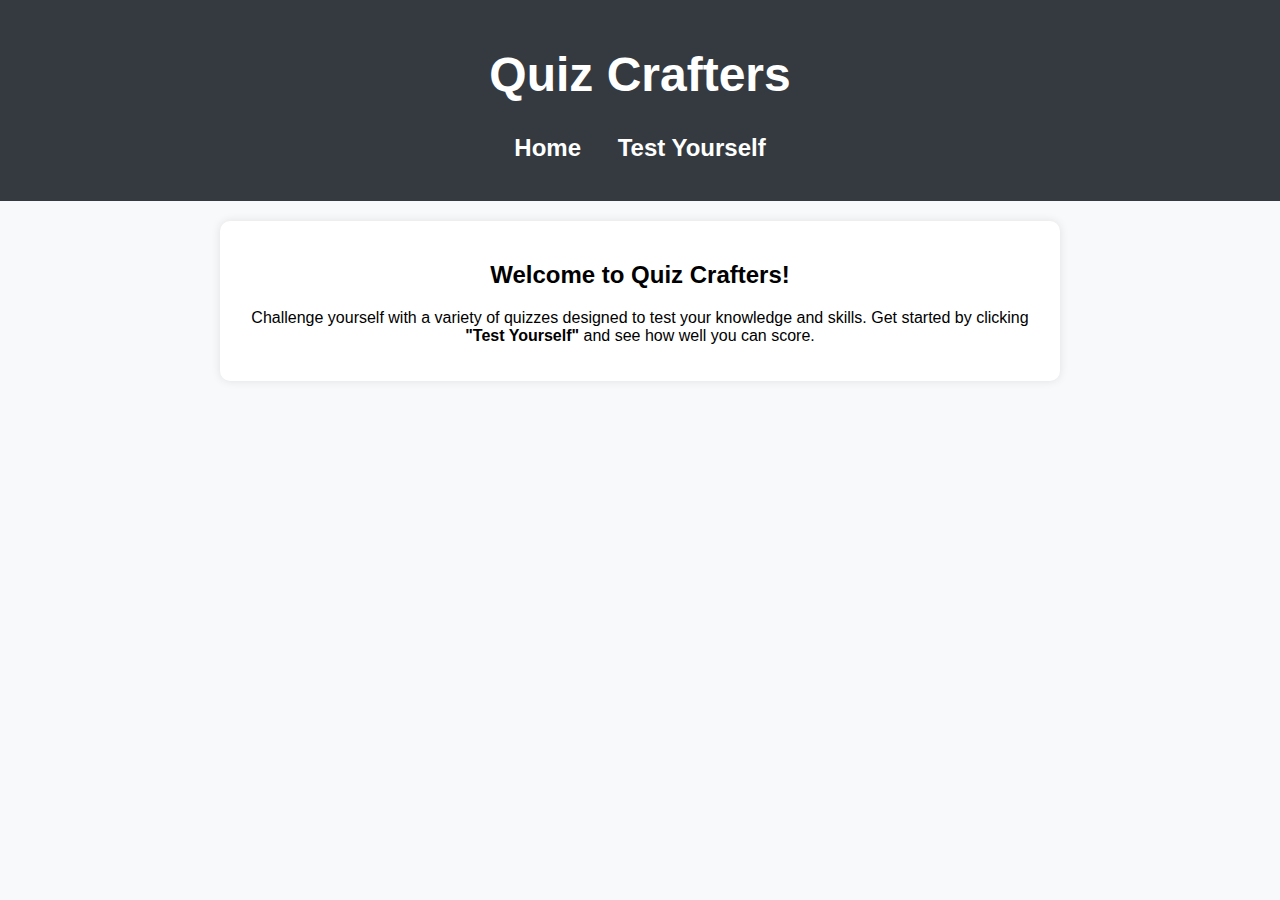
==== index.html @ 34328c07 "Update index.html" ====
<!DOCTYPE html>
<html lang="en">
<head>
    <meta charset="UTF-8">
    <meta name="viewport" content="width=device-width, initial-scale=1.0">
    <title>Quiz Crafters</title>
    <link rel="stylesheet" href="style.css">
</head>
<body>

    <!-- Header Section -->
    <header>
        <h1>Quiz Crafters</h1>
        <nav>
            <ul>
                <li><a href="index.html">Home</a></li>
                <li><a href="test.html">Test Yourself</a></li>
            </ul>
        </nav>
    </header>

    <!-- Main Content -->
    <main>
        <h2>Welcome to Quiz Crafters!</h2>
        <p>
            Challenge yourself with a variety of quizzes designed to test your knowledge and skills.
            Get started by clicking <strong>"Test Yourself"</strong> and see how well you can score.
        </p>
    </main>
<script src="javascript.js"></script>

</body>
</html>
---- style.css ----
/* General Styles */
body {
    font-family: Arial, sans-serif;
    margin: 0;
    padding: 0;
    text-align: center;
    background-color: #f8f9fa;
}

/* Header Styles */
header {
    background-color: #343a40;
    color: white;
    padding: 15px;
    font-size: 24px;
}

nav ul {
    list-style-type: none;
    padding: 0;
}

nav ul li {
    display: inline;
    margin: 0 15px;
}

nav ul li a {
    color: white;
    text-decoration: none;
    font-weight: bold;
}

nav ul li a:hover {
    text-decoration: underline;
}

/* Main Content */
main {
    max-width: 800px;
    margin: 20px auto;
    background: white;
    padding: 20px;
    border-radius: 10px;
    box-shadow: 0px 0px 10px rgba(0, 0, 0, 0.1);
}

/* Quiz Form */
#quizForm {
    text-align: left;
}

#quizForm div {
    margin-bottom: 15px;
}

button {
    background-color: #007bff;
    color: white;
    border: none;
    padding: 10px 20px;
    font-size: 16px;
    cursor: pointer;
    border-radius: 5px;
}

button:hover {
    background-color: #0056b3;
}

/* Timer */
#timer {
    font-size: 18px;
    font-weight: bold;
    color: #dc3545;
}

/* Result Section */
#result {
    margin-top: 20px;
    font-size: 20px;
    font-weight: bold;
}

#result h3 {
    color: #28a745;
}
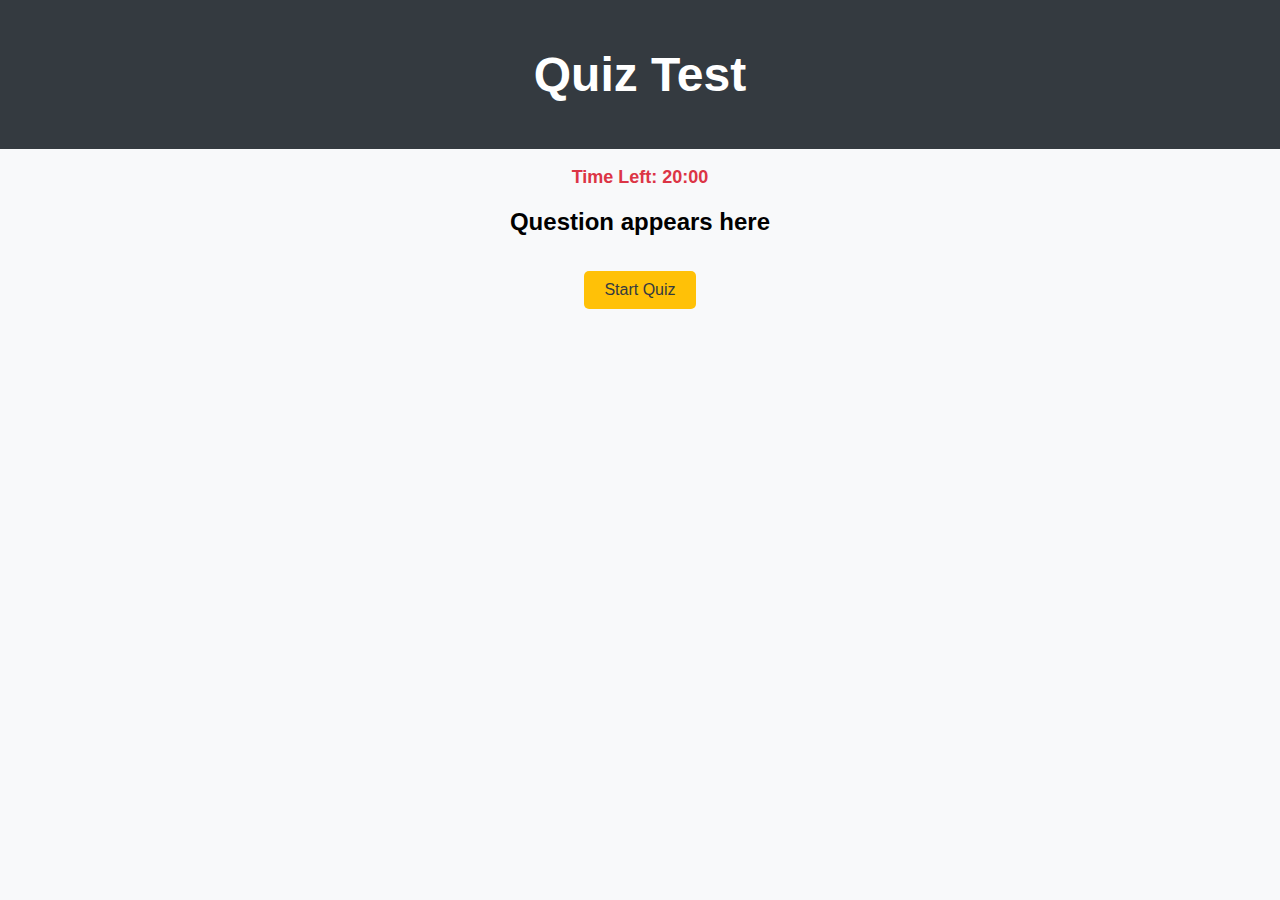
==== commit 2ee276a3: "Update index.html" ====
--- a/index.html
+++ b/index.html
@@ -3,31 +3,36 @@
 <head>
     <meta charset="UTF-8">
     <meta name="viewport" content="width=device-width, initial-scale=1.0">
-    <title>Quiz Crafters</title>
+    <title>Quiz Test</title>
     <link rel="stylesheet" href="style.css">
+    <script defer src="javascript.js"></script>
 </head>
 <body>
 
     <!-- Header Section -->
     <header>
-        <h1>Quiz Crafters</h1>
-        <nav>
-            <ul>
-                <li><a href="index.html">Home</a></li>
-                <li><a href="test.html">Test Yourself</a></li>
-            </ul>
-        </nav>
+        <h1>Quiz Test</h1>
     </header>
 
-    <!-- Main Content -->
+    <!-- Quiz Content -->
     <main>
-        <h2>Welcome to Quiz Crafters!</h2>
-        <p>
-            Challenge yourself with a variety of quizzes designed to test your knowledge and skills.
-            Get started by clicking <strong>"Test Yourself"</strong> and see how well you can score.
-        </p>
+        <p id="timer">Time Left: 20:00</p>
+        
+        <h2 id="question">Question appears here</h2>
+        <div id="options"></div>
+
+        <!-- Buttons -->
+        <button id="submit">Start Quiz</button>
+        <button id="next" style="display: none;">Next</button>
+        <button id="finish" style="display: none;">Submit Quiz</button>
+
+        <!-- Result Section -->
+        <div id="result" style="display: none;">
+            <h3>Thank you for completing the quiz!</h3>
+            <p>Your score: <span id="score">0</span>/10</p>
+            <button onclick="location.reload()">Retry</button>
+        </div>
     </main>
-<script src="javascript.js"></script>
 
 </body>
 </html>
--- a/style.css
+++ b/style.css
@@ -15,36 +15,6 @@
     font-size: 24px;
 }
 
-nav ul {
-    list-style-type: none;
-    padding: 0;
-}
-
-nav ul li {
-    display: inline;
-    margin: 0 15px;
-}
-
-nav ul li a {
-    color: white;
-    text-decoration: none;
-    font-weight: bold;
-}
-
-nav ul li a:hover {
-    text-decoration: underline;
-}
-
-/* Main Content */
-main {
-    max-width: 800px;
-    margin: 20px auto;
-    background: white;
-    padding: 20px;
-    border-radius: 10px;
-    box-shadow: 0px 0px 10px rgba(0, 0, 0, 0.1);
-}
-
 /* Quiz Form */
 #quizForm {
     text-align: left;
@@ -54,18 +24,28 @@
     margin-bottom: 15px;
 }
 
+/* Buttons */
 button {
-    background-color: #007bff;
-    color: white;
+    background-color: #ffc107; /* Yellow background */
+    color: #343a40; /* Dark text for readability */
     border: none;
     padding: 10px 20px;
     font-size: 16px;
     cursor: pointer;
     border-radius: 5px;
+    margin-top: 15px; /* Space between buttons */
 }
 
 button:hover {
-    background-color: #0056b3;
+    background-color: #e0a800; /* Slightly darker yellow for hover effect */
+}
+
+/* Option Styles */
+#options {
+    display: flex;
+    flex-direction: column; /* Stack options vertically */
+    gap: 15px; /* Space between each option */
+    align-items: center; /* Center the options */
 }
 
 /* Timer */
@@ -73,6 +53,12 @@
     font-size: 18px;
     font-weight: bold;
     color: #dc3545;
+}
+
+/* Next Button Position */
+#next {
+    display: block;
+    margin: 20px auto; /* Center the Next button */
 }
 
 /* Result Section */
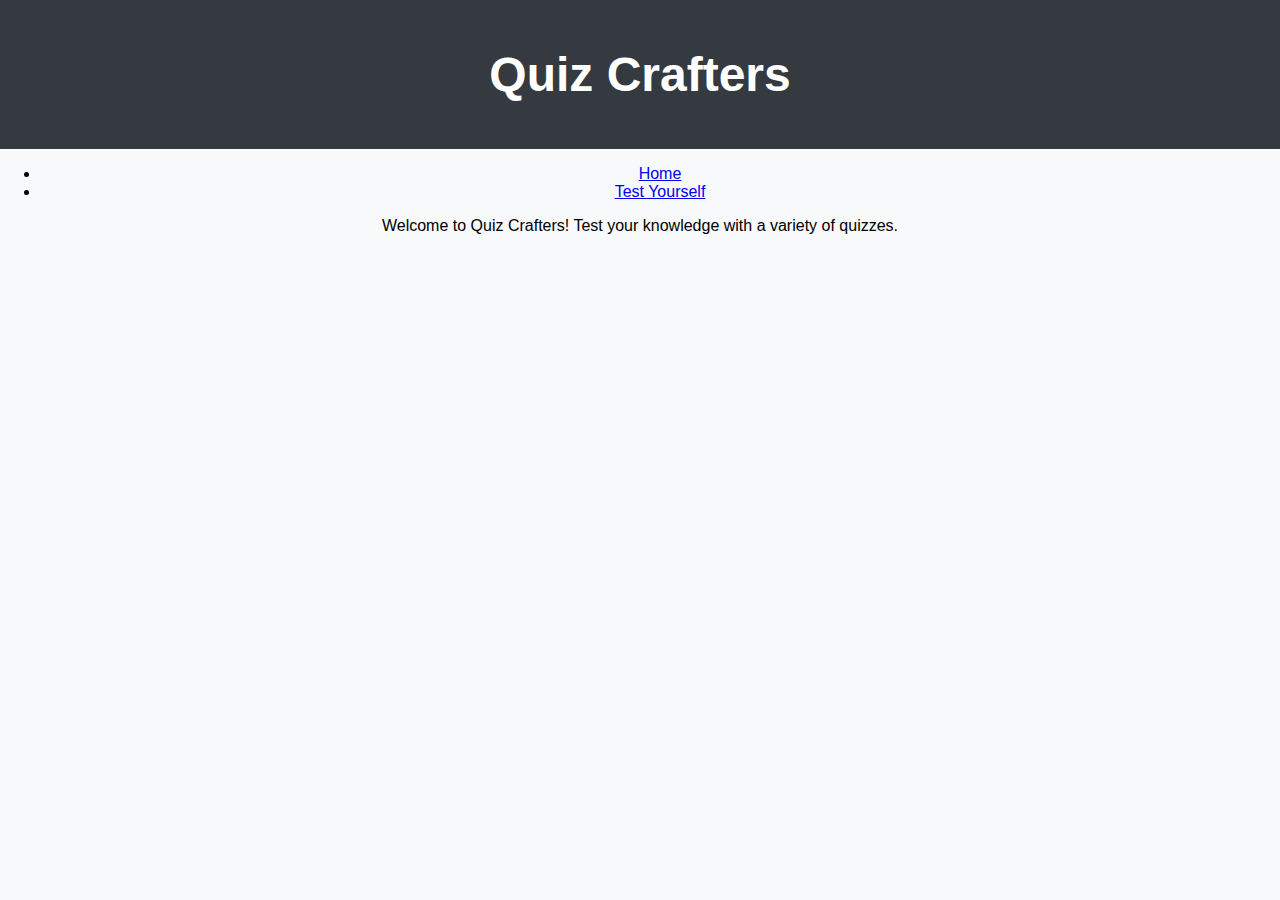
==== commit 706b2744: "Update index.html" ====
--- a/index.html
+++ b/index.html
@@ -3,7 +3,7 @@
 <head>
     <meta charset="UTF-8">
     <meta name="viewport" content="width=device-width, initial-scale=1.0">
-    <title>Quiz Test</title>
+    <title>Quiz Crafters</title>
     <link rel="stylesheet" href="style.css">
     <script defer src="javascript.js"></script>
 </head>
@@ -11,26 +11,43 @@
 
     <!-- Header Section -->
     <header>
-        <h1>Quiz Test</h1>
+        <h1>Quiz Crafters</h1>
     </header>
 
-    <!-- Quiz Content -->
+    <!-- Navigation Bar -->
+    <nav>
+        <ul>
+            <li><a href="#" id="homeBtn">Home</a></li>
+            <li><a href="#" id="testBtn">Test Yourself</a></li>
+        </ul>
+    </nav>
+
+    <!-- Main Content -->
     <main>
-        <p id="timer">Time Left: 20:00</p>
+        <div id="introText">
+            <p>Welcome to Quiz Crafters! Test your knowledge with a variety of quizzes.</p>
+        </div>
+
+        <!-- Test Button Section -->
+        <div id="testSection" style="display: none;">
+            <p>Choose a subject to start your test:</p>
+            <select id="subjectSelect">
+                <option value="english">English</option>
+            </select>
+            <button id="startTestBtn">Start Test</button>
+        </div>
+
+        <!-- Confirmation Modal -->
+        <div id="confirmationModal" style="display: none;">
+            <p>Are you ready to start the test?</p>
+            <button id="confirmStart">Yes, Start Test</button>
+            <button id="cancelStart">Cancel</button>
+        </div>
         
-        <h2 id="question">Question appears here</h2>
-        <div id="options"></div>
-
-        <!-- Buttons -->
-        <button id="submit">Start Quiz</button>
-        <button id="next" style="display: none;">Next</button>
-        <button id="finish" style="display: none;">Submit Quiz</button>
-
-        <!-- Result Section -->
-        <div id="result" style="display: none;">
-            <h3>Thank you for completing the quiz!</h3>
-            <p>Your score: <span id="score">0</span>/10</p>
-            <button onclick="location.reload()">Retry</button>
+        <!-- Thank You Section -->
+        <div id="thankYouMessage" style="display: none;">
+            <h3>Thank you for taking the test!</h3>
+            <button id="retryTest">Retry</button>
         </div>
     </main>
 
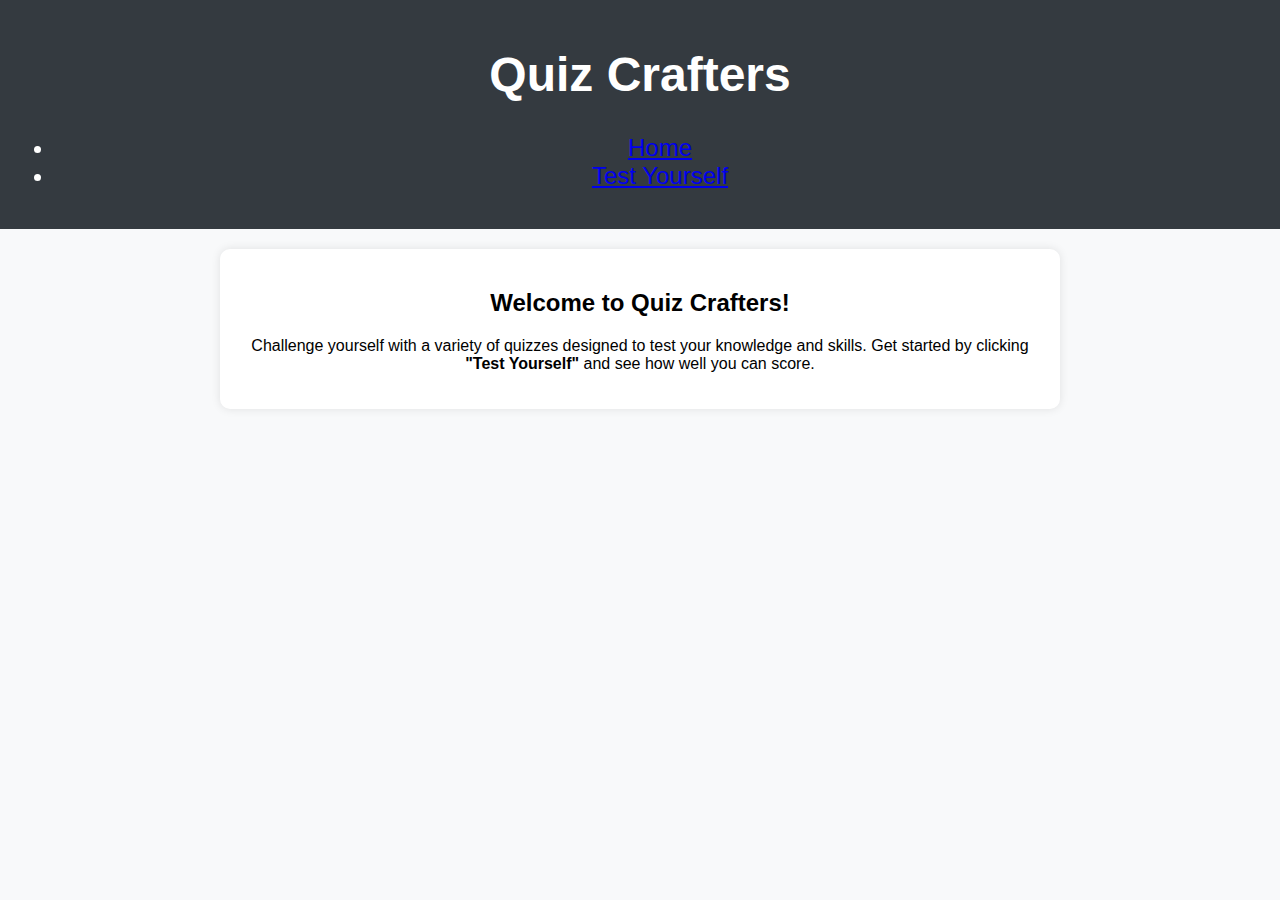
==== commit 1209e5c1: "Update index.html" ====
--- a/index.html
+++ b/index.html
@@ -5,51 +5,29 @@
     <meta name="viewport" content="width=device-width, initial-scale=1.0">
     <title>Quiz Crafters</title>
     <link rel="stylesheet" href="style.css">
-    <script defer src="javascript.js"></script>
 </head>
 <body>
 
     <!-- Header Section -->
     <header>
         <h1>Quiz Crafters</h1>
+        <nav>
+            <ul>
+                <li><a href="index.html">Home</a></li>
+                <li><a href="test.html">Test Yourself</a></li>
+            </ul>
+        </nav>
     </header>
-
-    <!-- Navigation Bar -->
-    <nav>
-        <ul>
-            <li><a href="#" id="homeBtn">Home</a></li>
-            <li><a href="#" id="testBtn">Test Yourself</a></li>
-        </ul>
-    </nav>
 
     <!-- Main Content -->
     <main>
-        <div id="introText">
-            <p>Welcome to Quiz Crafters! Test your knowledge with a variety of quizzes.</p>
-        </div>
-
-        <!-- Test Button Section -->
-        <div id="testSection" style="display: none;">
-            <p>Choose a subject to start your test:</p>
-            <select id="subjectSelect">
-                <option value="english">English</option>
-            </select>
-            <button id="startTestBtn">Start Test</button>
-        </div>
-
-        <!-- Confirmation Modal -->
-        <div id="confirmationModal" style="display: none;">
-            <p>Are you ready to start the test?</p>
-            <button id="confirmStart">Yes, Start Test</button>
-            <button id="cancelStart">Cancel</button>
-        </div>
-        
-        <!-- Thank You Section -->
-        <div id="thankYouMessage" style="display: none;">
-            <h3>Thank you for taking the test!</h3>
-            <button id="retryTest">Retry</button>
-        </div>
+        <h2>Welcome to Quiz Crafters!</h2>
+        <p>
+            Challenge yourself with a variety of quizzes designed to test your knowledge and skills.
+            Get started by clicking <strong>"Test Yourself"</strong> and see how well you can score.
+        </p>
     </main>
+<script src="javascript.js"></script>
 
 </body>
 </html>
--- a/style.css
+++ b/style.css
@@ -15,37 +15,14 @@
     font-size: 24px;
 }
 
-/* Quiz Form */
-#quizForm {
-    text-align: left;
-}
-
-#quizForm div {
-    margin-bottom: 15px;
-}
-
-/* Buttons */
-button {
-    background-color: #ffc107; /* Yellow background */
-    color: #343a40; /* Dark text for readability */
-    border: none;
-    padding: 10px 20px;
-    font-size: 16px;
-    cursor: pointer;
-    border-radius: 5px;
-    margin-top: 15px; /* Space between buttons */
-}
-
-button:hover {
-    background-color: #e0a800; /* Slightly darker yellow for hover effect */
-}
-
-/* Option Styles */
-#options {
-    display: flex;
-    flex-direction: column; /* Stack options vertically */
-    gap: 15px; /* Space between each option */
-    align-items: center; /* Center the options */
+/* Main Content */
+main {
+    max-width: 800px;
+    margin: 20px auto;
+    background: white;
+    padding: 20px;
+    border-radius: 10px;
+    box-shadow: 0px 0px 10px rgba(0, 0, 0, 0.1);
 }
 
 /* Timer */
@@ -55,10 +32,64 @@
     color: #dc3545;
 }
 
+/* Question Styles */
+#question {
+    font-size: 22px;
+    margin-bottom: 20px;
+}
+
+/* Options Styles */
+#options {
+    display: flex;
+    flex-direction: column;
+    gap: 10px;
+    margin-bottom: 20px;
+}
+
+/* Option Buttons */
+#options button {
+    background-color: yellow;
+    color: black;
+    border: none;
+    padding: 10px 20px;
+    font-size: 16px;
+    cursor: pointer;
+    border-radius: 5px;
+    transition: background-color 0.3s;
+    width: 100%;
+}
+
+#options button:hover {
+    background-color: #e0c000;
+}
+
+/* Quiz Control Buttons */
+button {
+    background-color: yellow;
+    color: black;
+    border: none;
+    padding: 10px 20px;
+    font-size: 16px;
+    cursor: pointer;
+    border-radius: 5px;
+    width: 100%;
+    margin-top: 10px;
+}
+
+button:hover {
+    background-color: #e0c000;
+}
+
 /* Next Button Position */
 #next {
-    display: block;
-    margin: 20px auto; /* Center the Next button */
+    width: 50%;
+    margin: 0 auto;
+}
+
+/* Finish Button */
+#finish {
+    width: 50%;
+    margin: 0 auto;
 }
 
 /* Result Section */
@@ -71,3 +102,18 @@
 #result h3 {
     color: #28a745;
 }
+
+#result button {
+    background-color: yellow;
+    color: black;
+    border: none;
+    padding: 10px 20px;
+    font-size: 16px;
+    cursor: pointer;
+    border-radius: 5px;
+    margin-top: 10px;
+}
+
+#result button:hover {
+    background-color: #e0c000;
+}
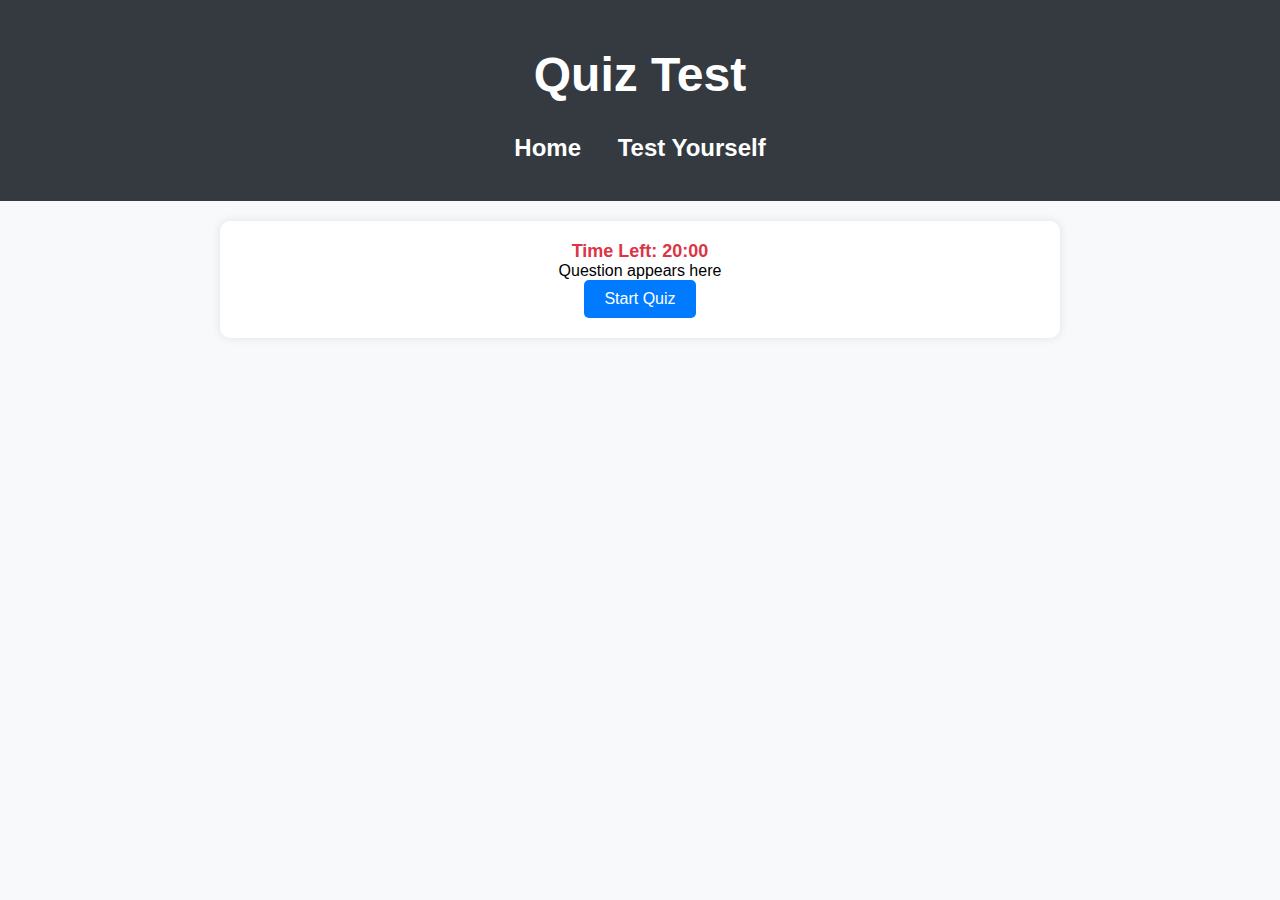
==== commit 49cf5c3e: "Update index.html" ====
--- a/index.html
+++ b/index.html
@@ -3,14 +3,13 @@
 <head>
     <meta charset="UTF-8">
     <meta name="viewport" content="width=device-width, initial-scale=1.0">
-    <title>Quiz Crafters</title>
+    <title>Quiz Test</title>
     <link rel="stylesheet" href="style.css">
 </head>
 <body>
-
     <!-- Header Section -->
     <header>
-        <h1>Quiz Crafters</h1>
+        <h1>Quiz Test</h1>
         <nav>
             <ul>
                 <li><a href="index.html">Home</a></li>
@@ -21,13 +20,14 @@
 
     <!-- Main Content -->
     <main>
-        <h2>Welcome to Quiz Crafters!</h2>
-        <p>
-            Challenge yourself with a variety of quizzes designed to test your knowledge and skills.
-            Get started by clicking <strong>"Test Yourself"</strong> and see how well you can score.
-        </p>
+        <div id="timer">Time Left: 20:00</div>
+        <div id="question">Question appears here</div>
+        <div id="options"></div>
+        <button id="startQuiz">Start Quiz</button>
+        <button id="submit" style="display: none;">Submit</button>
+        <button id="next" style="display: none;">Next Question</button>
     </main>
-<script src="javascript.js"></script>
 
+    <script src="javascript.js"></script>
 </body>
 </html>
--- a/style.css
+++ b/style.css
@@ -15,6 +15,26 @@
     font-size: 24px;
 }
 
+nav ul {
+    list-style-type: none;
+    padding: 0;
+}
+
+nav ul li {
+    display: inline;
+    margin: 0 15px;
+}
+
+nav ul li a {
+    color: white;
+    text-decoration: none;
+    font-weight: bold;
+}
+
+nav ul li a:hover {
+    text-decoration: underline;
+}
+
 /* Main Content */
 main {
     max-width: 800px;
@@ -25,71 +45,34 @@
     box-shadow: 0px 0px 10px rgba(0, 0, 0, 0.1);
 }
 
+/* Quiz Form */
+#quizForm {
+    text-align: left;
+}
+
+#quizForm div {
+    margin-bottom: 15px;
+}
+
+button {
+    background-color: #007bff;
+    color: white;
+    border: none;
+    padding: 10px 20px;
+    font-size: 16px;
+    cursor: pointer;
+    border-radius: 5px;
+}
+
+button:hover {
+    background-color: #0056b3;
+}
+
 /* Timer */
 #timer {
     font-size: 18px;
     font-weight: bold;
     color: #dc3545;
-}
-
-/* Question Styles */
-#question {
-    font-size: 22px;
-    margin-bottom: 20px;
-}
-
-/* Options Styles */
-#options {
-    display: flex;
-    flex-direction: column;
-    gap: 10px;
-    margin-bottom: 20px;
-}
-
-/* Option Buttons */
-#options button {
-    background-color: yellow;
-    color: black;
-    border: none;
-    padding: 10px 20px;
-    font-size: 16px;
-    cursor: pointer;
-    border-radius: 5px;
-    transition: background-color 0.3s;
-    width: 100%;
-}
-
-#options button:hover {
-    background-color: #e0c000;
-}
-
-/* Quiz Control Buttons */
-button {
-    background-color: yellow;
-    color: black;
-    border: none;
-    padding: 10px 20px;
-    font-size: 16px;
-    cursor: pointer;
-    border-radius: 5px;
-    width: 100%;
-    margin-top: 10px;
-}
-
-button:hover {
-    background-color: #e0c000;
-}
-
-/* Next Button Position */
-#next {
-    width: 50%;
-    margin: 0 auto;
-}
-
-/* Finish Button */
-#finish {
-    width: 50%;
-    margin: 0 auto;
 }
 
 /* Result Section */
@@ -102,18 +85,3 @@
 #result h3 {
     color: #28a745;
 }
-
-#result button {
-    background-color: yellow;
-    color: black;
-    border: none;
-    padding: 10px 20px;
-    font-size: 16px;
-    cursor: pointer;
-    border-radius: 5px;
-    margin-top: 10px;
-}
-
-#result button:hover {
-    background-color: #e0c000;
-}
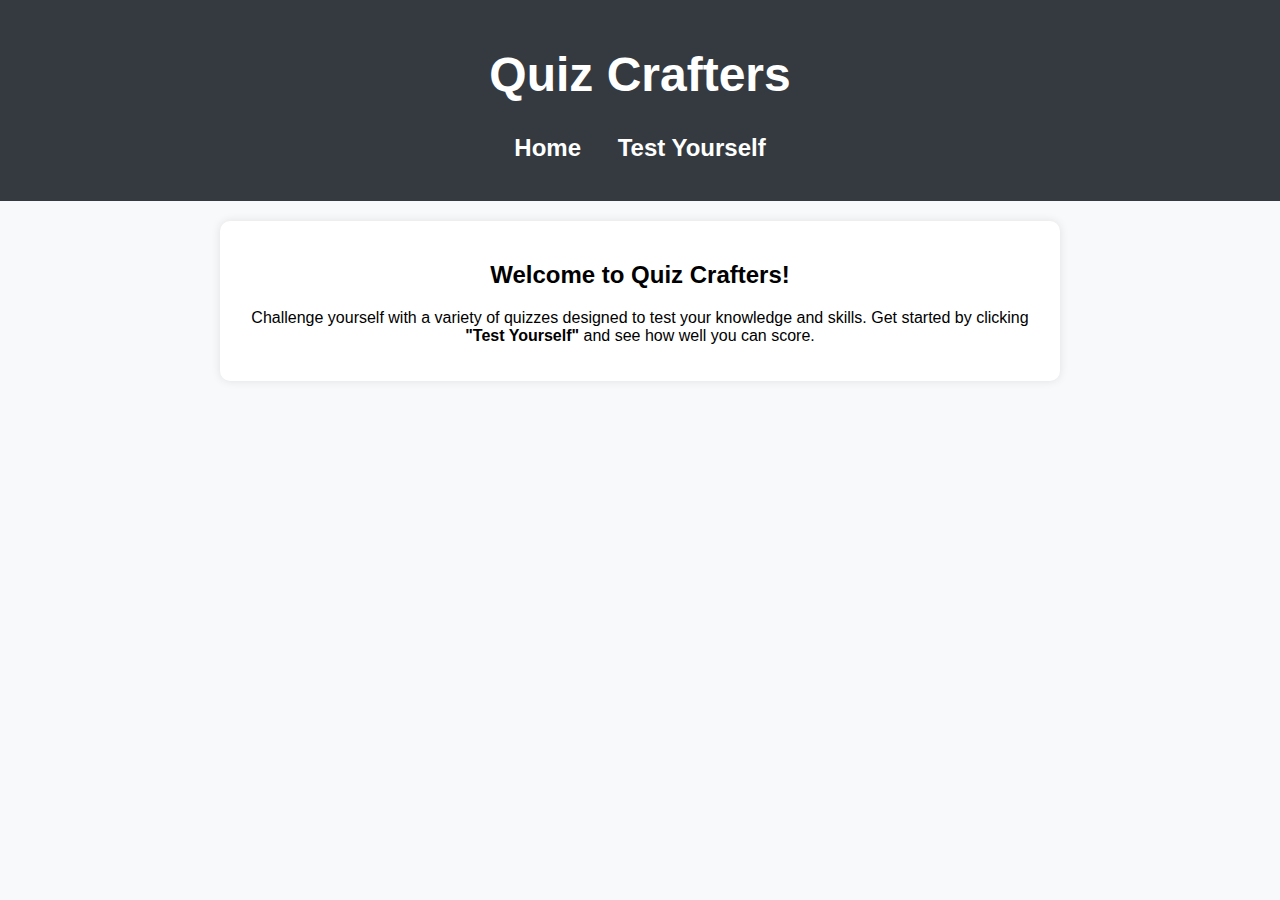
==== commit b10d92f8: "Update index.html" ====
--- a/index.html
+++ b/index.html
@@ -3,13 +3,14 @@
 <head>
     <meta charset="UTF-8">
     <meta name="viewport" content="width=device-width, initial-scale=1.0">
-    <title>Quiz Test</title>
+    <title>Quiz Crafters</title>
     <link rel="stylesheet" href="style.css">
 </head>
 <body>
+
     <!-- Header Section -->
     <header>
-        <h1>Quiz Test</h1>
+        <h1>Quiz Crafters</h1>
         <nav>
             <ul>
                 <li><a href="index.html">Home</a></li>
@@ -20,14 +21,13 @@
 
     <!-- Main Content -->
     <main>
-        <div id="timer">Time Left: 20:00</div>
-        <div id="question">Question appears here</div>
-        <div id="options"></div>
-        <button id="startQuiz">Start Quiz</button>
-        <button id="submit" style="display: none;">Submit</button>
-        <button id="next" style="display: none;">Next Question</button>
+        <h2>Welcome to Quiz Crafters!</h2>
+        <p>
+            Challenge yourself with a variety of quizzes designed to test your knowledge and skills.
+            Get started by clicking <strong>"Test Yourself"</strong> and see how well you can score.
+        </p>
     </main>
+<script src="javascript.js"></script>
 
-    <script src="javascript.js"></script>
 </body>
 </html>
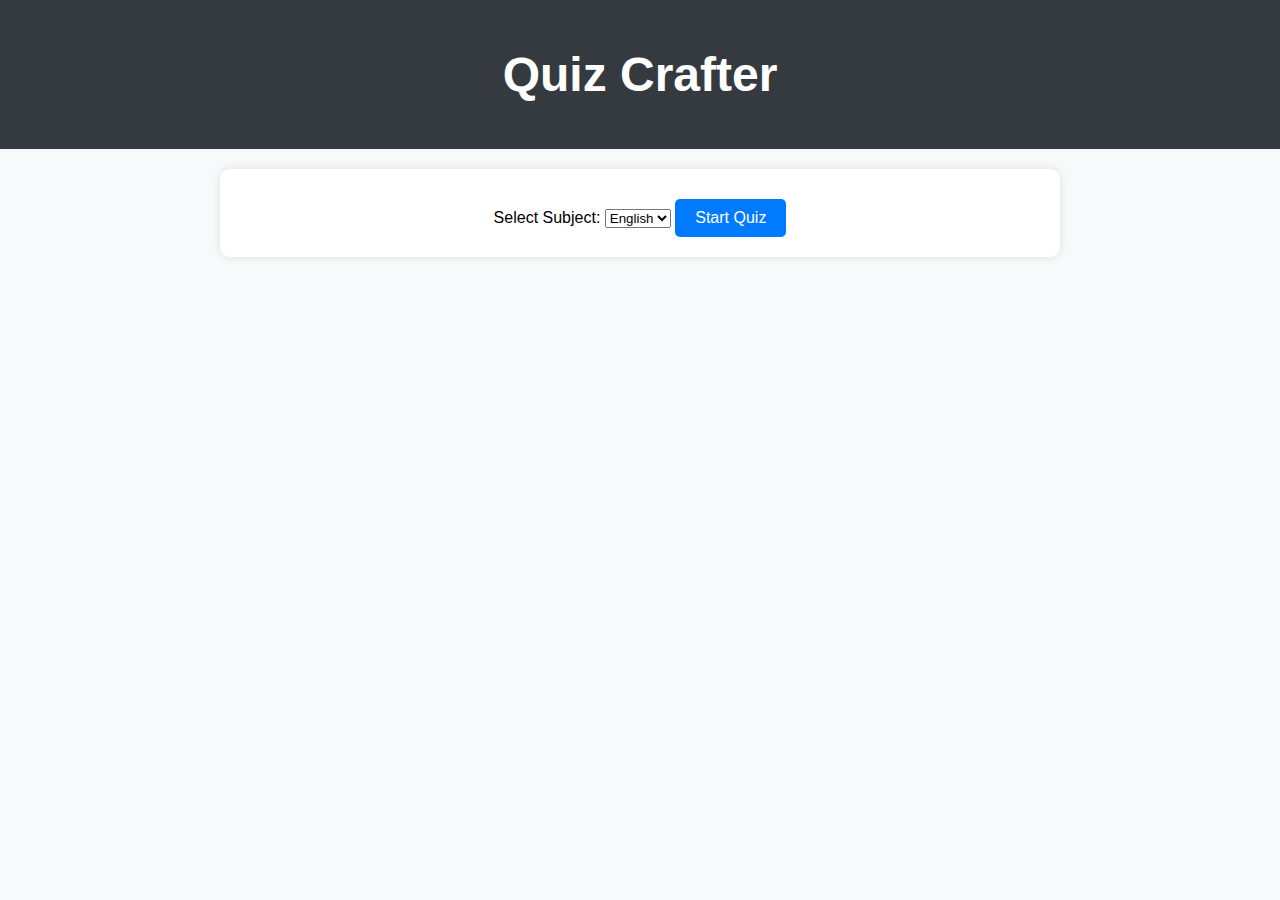
==== commit 5dde0177: "Update index.html" ====
--- a/index.html
+++ b/index.html
@@ -3,31 +3,42 @@
 <head>
     <meta charset="UTF-8">
     <meta name="viewport" content="width=device-width, initial-scale=1.0">
-    <title>Quiz Crafters</title>
+    <title>Quiz Crafter</title>
     <link rel="stylesheet" href="style.css">
 </head>
 <body>
-
-    <!-- Header Section -->
     <header>
-        <h1>Quiz Crafters</h1>
-        <nav>
-            <ul>
-                <li><a href="index.html">Home</a></li>
-                <li><a href="test.html">Test Yourself</a></li>
-            </ul>
-        </nav>
+        <h1 id="logo">Quiz Crafter</h1>
     </header>
-
-    <!-- Main Content -->
+    
     <main>
-        <h2>Welcome to Quiz Crafters!</h2>
-        <p>
-            Challenge yourself with a variety of quizzes designed to test your knowledge and skills.
-            Get started by clicking <strong>"Test Yourself"</strong> and see how well you can score.
-        </p>
+        <div id="subjectSelection">
+            <label for="subject">Select Subject:</label>
+            <select id="subject">
+                <option value="english">English</option>
+            </select>
+            <button id="startQuiz">Start Quiz</button>
+        </div>
+        
+        <div id="quizContainer" style="display: none;">
+            <div id="progressContainer">
+                <div id="progressBar"></div>
+            </div>
+            
+            <h2 id="question"></h2>
+            <div id="options"></div>
+            
+            <button id="prev" style="display: none;">Previous</button>
+            <button id="next" style="display: none;">Next</button>
+            <button id="submit" style="display: none;">Submit</button>
+            <button id="finish" style="display: none;">Finish</button>
+        </div>
+        
+        <div id="result" style="display: none;"></div>
+        <button id="retry" style="display: none;">Retry</button>
+        <button id="viewAnswers" style="display: none;">View Answers</button>
     </main>
-<script src="javascript.js"></script>
-
+    
+    <script src="javascript.js"></script>
 </body>
 </html>
--- a/style.css
+++ b/style.css
@@ -13,6 +13,7 @@
     color: white;
     padding: 15px;
     font-size: 24px;
+    cursor: pointer; /* Make header clickable */
 }
 
 nav ul {
@@ -54,6 +55,23 @@
     margin-bottom: 15px;
 }
 
+.option-btn {
+    display: block;
+    width: 100%;
+    padding: 10px;
+    margin: 5px 0;
+    text-align: left;
+    background-color: #f8f9fa;
+    border: 1px solid #ccc;
+    cursor: pointer;
+    border-radius: 5px;
+}
+
+.option-btn.selected {
+    background-color: #007bff;
+    color: white;
+}
+
 button {
     background-color: #007bff;
     color: white;
@@ -62,10 +80,17 @@
     font-size: 16px;
     cursor: pointer;
     border-radius: 5px;
+    margin-top: 10px;
 }
 
 button:hover {
     background-color: #0056b3;
+}
+
+#prev, #next, #submit, #finish {
+    display: none;
+    width: 100%;
+    margin-top: 10px;
 }
 
 /* Timer */
@@ -73,6 +98,21 @@
     font-size: 18px;
     font-weight: bold;
     color: #dc3545;
+}
+
+/* Progress Bar */
+#progressContainer {
+    width: 100%;
+    background-color: #ddd;
+    border-radius: 5px;
+    margin-top: 20px;
+}
+
+#progressBar {
+    width: 0%;
+    height: 20px;
+    background-color: #28a745;
+    border-radius: 5px;
 }
 
 /* Result Section */
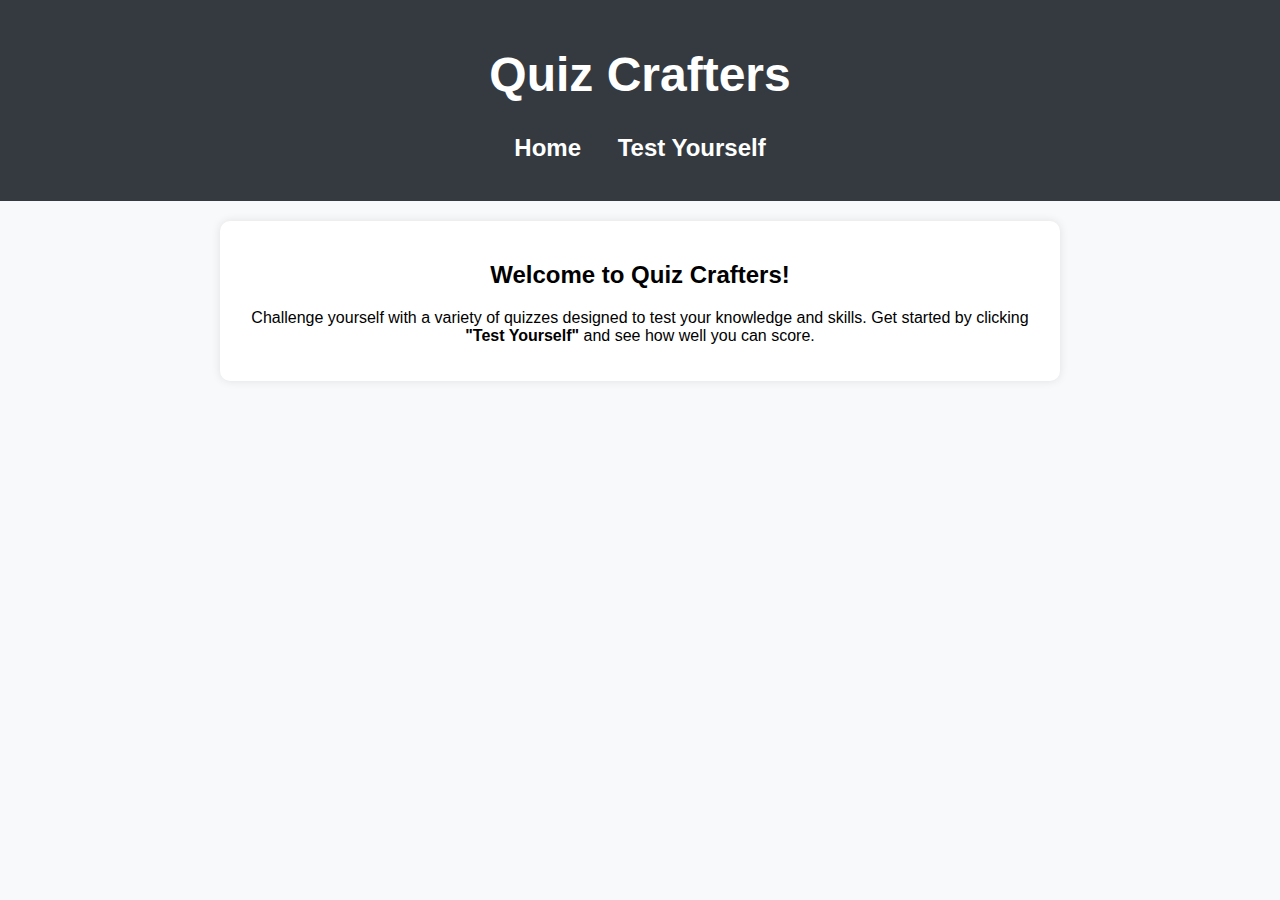
==== commit bfe65996: "Add files via upload" ====
--- a/index.html
+++ b/index.html
@@ -3,42 +3,31 @@
 <head>
     <meta charset="UTF-8">
     <meta name="viewport" content="width=device-width, initial-scale=1.0">
-    <title>Quiz Crafter</title>
+    <title>Quiz Crafters</title>
     <link rel="stylesheet" href="style.css">
 </head>
 <body>
+
+    <!-- Header Section -->
     <header>
-        <h1 id="logo">Quiz Crafter</h1>
+        <h1>Quiz Crafters</h1>
+        <nav>
+            <ul>
+                <li><a href="index.html">Home</a></li>
+                <li><a href="test.html">Test Yourself</a></li>
+            </ul>
+        </nav>
     </header>
-    
+
+    <!-- Main Content -->
     <main>
-        <div id="subjectSelection">
-            <label for="subject">Select Subject:</label>
-            <select id="subject">
-                <option value="english">English</option>
-            </select>
-            <button id="startQuiz">Start Quiz</button>
-        </div>
-        
-        <div id="quizContainer" style="display: none;">
-            <div id="progressContainer">
-                <div id="progressBar"></div>
-            </div>
-            
-            <h2 id="question"></h2>
-            <div id="options"></div>
-            
-            <button id="prev" style="display: none;">Previous</button>
-            <button id="next" style="display: none;">Next</button>
-            <button id="submit" style="display: none;">Submit</button>
-            <button id="finish" style="display: none;">Finish</button>
-        </div>
-        
-        <div id="result" style="display: none;"></div>
-        <button id="retry" style="display: none;">Retry</button>
-        <button id="viewAnswers" style="display: none;">View Answers</button>
+        <h2>Welcome to Quiz Crafters!</h2>
+        <p>
+            Challenge yourself with a variety of quizzes designed to test your knowledge and skills.
+            Get started by clicking <strong>"Test Yourself"</strong> and see how well you can score.
+        </p>
     </main>
-    
-    <script src="javascript.js"></script>
+<script src="javascript.js"></script>
+
 </body>
 </html>
--- a/style.css
+++ b/style.css
@@ -13,7 +13,6 @@
     color: white;
     padding: 15px;
     font-size: 24px;
-    cursor: pointer; /* Make header clickable */
 }
 
 nav ul {
@@ -55,23 +54,6 @@
     margin-bottom: 15px;
 }
 
-.option-btn {
-    display: block;
-    width: 100%;
-    padding: 10px;
-    margin: 5px 0;
-    text-align: left;
-    background-color: #f8f9fa;
-    border: 1px solid #ccc;
-    cursor: pointer;
-    border-radius: 5px;
-}
-
-.option-btn.selected {
-    background-color: #007bff;
-    color: white;
-}
-
 button {
     background-color: #007bff;
     color: white;
@@ -80,17 +62,10 @@
     font-size: 16px;
     cursor: pointer;
     border-radius: 5px;
-    margin-top: 10px;
 }
 
 button:hover {
     background-color: #0056b3;
-}
-
-#prev, #next, #submit, #finish {
-    display: none;
-    width: 100%;
-    margin-top: 10px;
 }
 
 /* Timer */
@@ -98,21 +73,6 @@
     font-size: 18px;
     font-weight: bold;
     color: #dc3545;
-}
-
-/* Progress Bar */
-#progressContainer {
-    width: 100%;
-    background-color: #ddd;
-    border-radius: 5px;
-    margin-top: 20px;
-}
-
-#progressBar {
-    width: 0%;
-    height: 20px;
-    background-color: #28a745;
-    border-radius: 5px;
 }
 
 /* Result Section */
